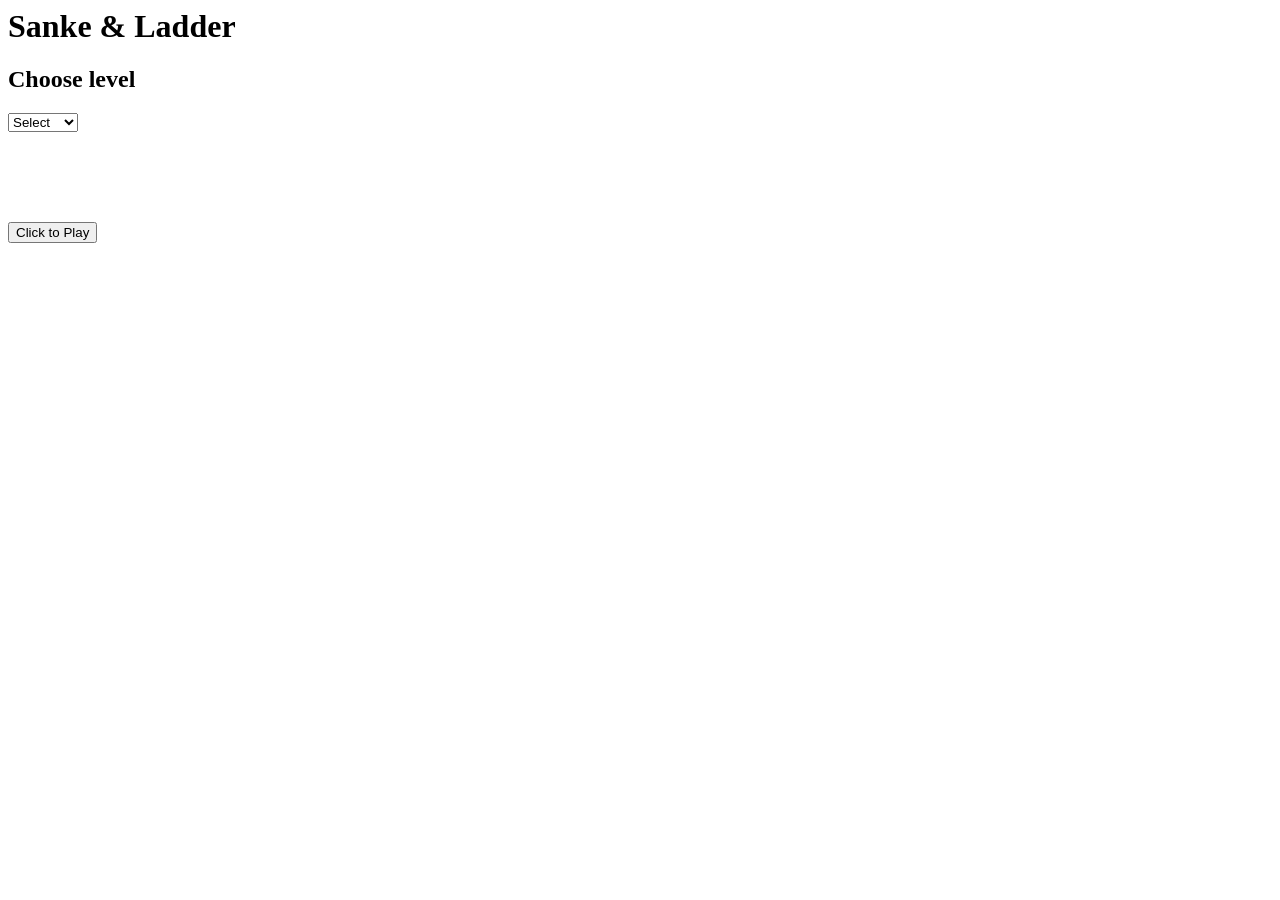
==== level.html @ d52edd1c "Initial commit" ====
<html>
    <head>
        <title>GAME</title>
    </head>
    <body>
        <h1>Sanke & Ladder</h1>
        <h2>Choose level</h2>

        <select id="level">
            <option value="none">Select</option>
            <option value="easy">Easy</option>
            <option value="medium">Medium</option>
            <option value="hard">Hard</option>
        </select>

        <br><br><br><br><br><br>

        <button id="btn">Click to Play</button>

        <script src="level.js"></script>
    </body>
</html>
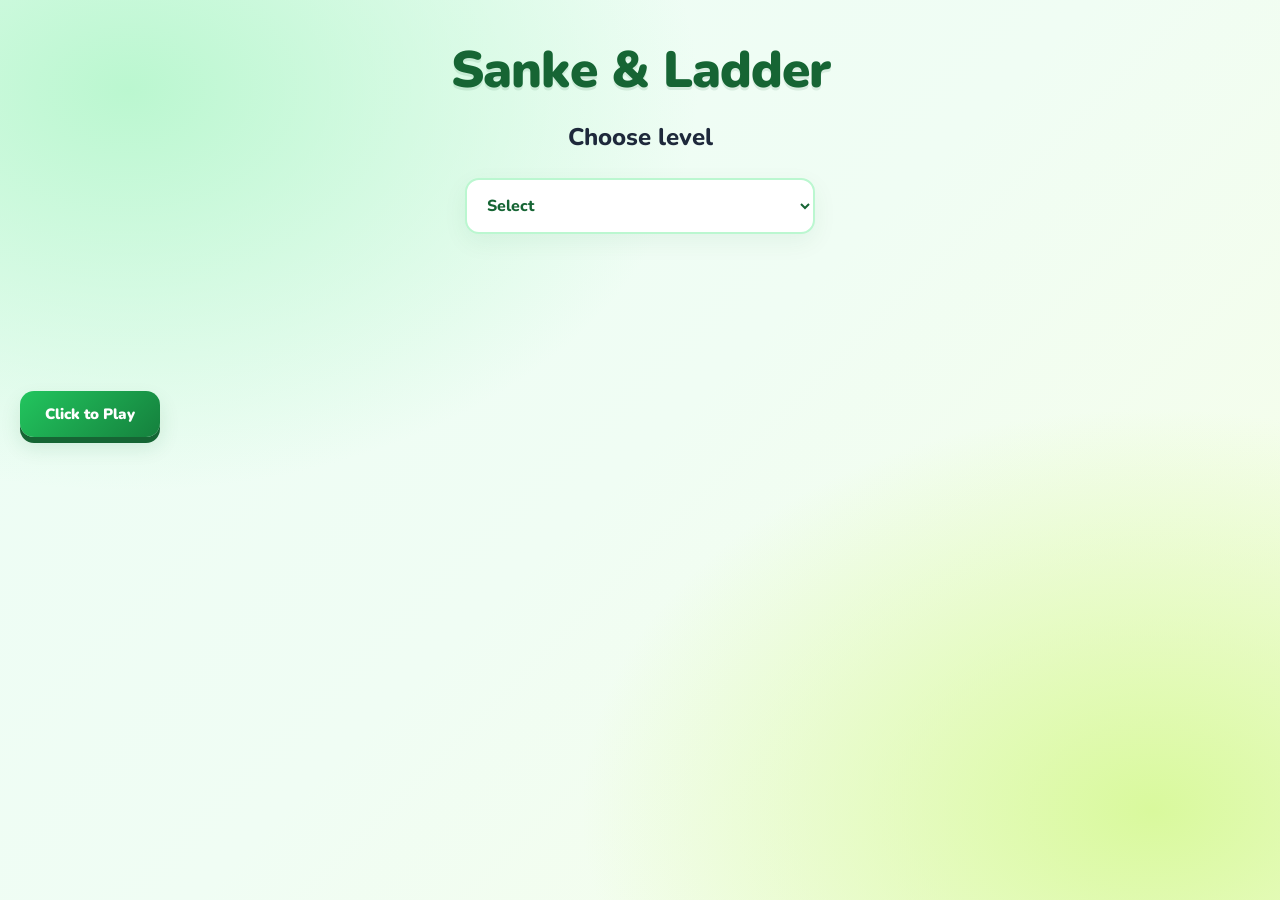
==== commit 82a5c064: "Added css styles" ====
--- a/level.html
+++ b/level.html
@@ -1,6 +1,9 @@
 <html>
     <head>
         <title>GAME</title>
+        <meta charset="UTF-8">
+        <meta name="viewport" content="width=device-width, initial-scale=1.0">
+        <link rel="stylesheet" href="style.css">
     </head>
     <body>
         <h1>Sanke & Ladder</h1>
--- a/style.css
+++ b/style.css
@@ -0,0 +1,410 @@
+
+/* =========================================
+   SNAKE & LADDER — PREMIUM GAME UI
+   ========================================= */
+
+@import url('https://fonts.googleapis.com/css2?family=Nunito:wght@400;500;600;700;800;900&display=swap');
+
+:root {
+    --green: #16a34a;
+    --green-dark: #14532d;
+    --lime: #a3e635;
+    --purple: #7c3aed;
+    --yellow: #facc15;
+    --dark: #14251b;
+    --text: #1e293b;
+    --white: #ffffff;
+}
+
+* {
+    box-sizing: border-box;
+    margin: 0;
+    padding: 0;
+}
+
+body {
+    min-height: 100vh;
+    padding: 35px 20px;
+    font-family: 'Nunito', sans-serif;
+    color: var(--text);
+    background:
+        radial-gradient(ellipse at 10% 10%, #bbf7d0 0, transparent 35%),
+        radial-gradient(ellipse at 90% 90%, #d9f99d 0, transparent 35%),
+        linear-gradient(135deg, #ecfdf5, #f0fdf4 50%, #f7fee7);
+}
+
+/* Headings */
+
+h1 {
+    color: #166534;
+    font-size: clamp(2rem, 5vw, 3.2rem);
+    font-weight: 900;
+    letter-spacing: -1px;
+    text-align: center;
+    margin-bottom: 16px;
+    text-shadow: 0 3px 0 rgba(22, 101, 52, 0.10);
+}
+
+h2 {
+    text-align: center;
+    font-size: 1.5rem;
+    font-weight: 800;
+    margin: 15px 0 24px;
+}
+
+h3, h4 {
+    font-weight: 800;
+    margin: 15px 0 8px;
+}
+
+/* Inputs */
+
+input,
+select {
+    font: inherit;
+}
+
+input {
+    width: 100%;
+    max-width: 400px;
+    display: block;
+    padding: 14px 16px;
+    margin: 8px 0 18px;
+    border: 2px solid #dcfce7;
+    border-radius: 14px;
+    background: rgba(255, 255, 255, 0.95);
+    color: var(--text);
+    outline: none;
+    transition: 0.25s ease;
+}
+
+input:focus {
+    border-color: var(--green);
+    box-shadow: 0 0 0 5px rgba(22, 163, 74, 0.12);
+}
+
+/* All buttons */
+
+button {
+    padding: 13px 25px;
+    border: none;
+    border-radius: 14px;
+    color: white;
+    background: linear-gradient(135deg, #22c55e, #15803d);
+    font-family: inherit;
+    font-size: 15px;
+    font-weight: 900;
+    cursor: pointer;
+    box-shadow: 0 6px 0 #166534, 0 10px 20px #16653420;
+    transition: transform 0.18s, box-shadow 0.18s;
+}
+
+button:hover {
+    transform: translateY(-3px);
+    box-shadow: 0 9px 0 #166534, 0 15px 25px #16653425;
+}
+
+button:active {
+    transform: translateY(3px);
+    box-shadow: 0 2px 0 #166534;
+}
+
+button:focus-visible {
+    outline: 3px solid #86efac;
+    outline-offset: 4px;
+}
+
+/* Login and signup pages */
+
+body:has(#login),
+body:has(#signup) {
+    display: flex;
+    flex-direction: column;
+    align-items: center;
+    justify-content: center;
+    padding: 35px 20px;
+}
+
+body:has(#login) h1,
+body:has(#signup) h1 {
+    background: linear-gradient(135deg, #15803d, #65a30d);
+    background-clip: text;
+    -webkit-background-clip: text;
+    -webkit-text-fill-color: transparent;
+}
+
+body:has(#login) h2,
+body:has(#signup) h2 {
+    color: #4b6353;
+}
+
+body:has(#login) h3 {
+    color: #64748b;
+    font-size: 1rem;
+    margin: 0 0 20px;
+}
+
+body:has(#login) h4,
+body:has(#signup) h4 {
+    width: 100%;
+    max-width: 400px;
+    font-size: 0.95rem;
+    color: #334155;
+}
+
+body:has(#login) input,
+body:has(#signup) input {
+    max-width: 400px;
+}
+
+body:has(#login) p {
+    margin-top: 25px;
+    margin-bottom: 8px;
+}
+
+/* Level selection */
+
+#level {
+    display: block;
+    width: min(350px, 100%);
+    padding: 14px 16px;
+    margin: 25px auto;
+    border: 2px solid #bbf7d0;
+    border-radius: 14px;
+    background: white;
+    color: #166534;
+    font-weight: 800;
+    cursor: pointer;
+    outline: none;
+    box-shadow: 0 8px 24px #16653410;
+}
+
+#level:focus {
+    border-color: var(--green);
+}
+
+/* Game board layout */
+
+body:has(#table) {
+    display: flex;
+    flex-direction: column;
+    align-items: center;
+    gap: 16px;
+    padding: 24px 12px 45px;
+}
+
+body:has(#table) h1 {
+    margin: 5px 0;
+}
+
+/* Board container */
+
+#table {
+    width: min(94vw, 720px);
+    aspect-ratio: 1 / 1;
+    table-layout: fixed;
+    border-collapse: separate;
+    border-spacing: 4px;
+    padding: 10px;
+    background: #14532d;
+    border: 5px solid #166534;
+    border-radius: 18px;
+    box-shadow:
+        0 10px 0 #064e3b,
+        0 22px 40px rgba(20, 83, 45, 0.22);
+    overflow: hidden;
+}
+
+/* Board squares */
+
+#table td {
+    width: 10%;
+    height: auto;
+    padding: 2px;
+    position: relative;
+    overflow: hidden;
+    text-align: center;
+    vertical-align: middle;
+    border-radius: 8px;
+    border: 1px solid rgba(255, 255, 255, 0.65);
+    background: linear-gradient(145deg, #ffffff, #dcfce7);
+    transition: transform 0.18s, filter 0.18s;
+}
+
+#table tr:nth-child(even) td:nth-child(odd),
+#table tr:nth-child(odd) td:nth-child(even) {
+    background: linear-gradient(145deg, #d9f99d, #bef264);
+}
+
+#table td:hover {
+    filter: brightness(1.08);
+    transform: scale(1.04);
+    z-index: 2;
+}
+
+/* Square numbers */
+
+#table td h5 {
+    position: absolute;
+    top: 3px;
+    left: 5px;
+    color: #365314;
+    font-size: clamp(8px, 1.5vw, 13px);
+    font-weight: 900;
+}
+
+/* Snake squares — JavaScript sets red inline */
+
+#table td[style*="red"] {
+    background: linear-gradient(145deg, #fca5a5, #ef4444) !important;
+    border-color: #fecaca;
+}
+
+/* Ladder squares — JavaScript sets green inline */
+
+#table td[style*="green"] {
+    background: linear-gradient(145deg, #86efac, #22c55e) !important;
+    border-color: #bbf7d0;
+}
+
+/* Player markers */
+
+#table td p {
+    display: flex;
+    align-items: center;
+    justify-content: center;
+    flex-wrap: wrap;
+    gap: 2px;
+    min-height: 22px;
+    margin: 8px 0 0;
+    color: #312e81;
+    font-size: clamp(8px, 1.5vw, 13px);
+    font-weight: 900;
+    overflow-wrap: anywhere;
+}
+
+/* Dice and game controls */
+
+#div {
+    display: flex;
+    flex-direction: column;
+    align-items: center;
+    justify-content: center;
+    gap: 12px;
+    min-width: 180px;
+    padding: 18px 30px;
+    background: rgba(255, 255, 255, 0.85);
+    border: 1px solid white;
+    border-radius: 20px;
+    box-shadow: 0 12px 35px rgba(22, 101, 52, 0.10);
+    backdrop-filter: blur(12px);
+}
+
+#number {
+    display: flex;
+    justify-content: center;
+    align-items: center;
+    min-width: 75px;
+    min-height: 75px;
+    padding: 8px;
+    margin: 0;
+    border: 3px solid #bbf7d0;
+    border-radius: 18px;
+    background: linear-gradient(145deg, #ffffff, #ecfccb);
+    color: #166534;
+    font-size: 2.5rem;
+    font-weight: 900;
+    box-shadow: inset 0 -4px 0 #d9f99d;
+}
+
+#div button {
+    min-width: 130px;
+    background: linear-gradient(135deg, #7c3aed, #5b21b6);
+    box-shadow: 0 6px 0 #4c1d95, 0 10px 20px #5b21b625;
+}
+
+#div button:hover {
+    box-shadow: 0 9px 0 #4c1d95, 0 14px 25px #5b21b630;
+}
+
+/* Current player and game status */
+
+#status {
+    min-width: 180px;
+    padding: 12px 22px;
+    margin: 0;
+    border: 1px solid #bbf7d0;
+    border-radius: 14px;
+    background: white;
+    color: #166534;
+    text-align: center;
+    font-size: 1.1rem;
+    font-weight: 900;
+    box-shadow: 0 8px 22px #16653410;
+}
+
+/* Logout */
+
+#logout {
+    background: linear-gradient(135deg, #f97316, #ea580c);
+    box-shadow: 0 5px 0 #9a3412, 0 10px 20px #9a341220;
+}
+
+#logout:hover {
+    box-shadow: 0 8px 0 #9a3412, 0 14px 25px #9a341225;
+}
+
+/* Mobile support */
+
+@media (max-width: 600px) {
+    body {
+        padding: 22px 12px;
+    }
+
+    body:has(#table) {
+        padding: 16px 5px 30px;
+    }
+
+    #table {
+        width: 98vw;
+        border-spacing: 2px;
+        padding: 5px;
+        border-width: 3px;
+        border-radius: 12px;
+    }
+
+    #table td {
+        border-radius: 4px;
+        padding: 1px;
+    }
+
+    #table td h5 {
+        top: 1px;
+        left: 2px;
+    }
+
+    #table td p {
+        min-height: 15px;
+        margin-top: 7px;
+    }
+
+    #div {
+        padding: 14px 22px;
+    }
+
+    #number {
+        min-width: 60px;
+        min-height: 60px;
+        font-size: 2rem;
+    }
+}
+
+/* Accessibility */
+
+@media (prefers-reduced-motion: reduce) {
+    *,
+    *::before,
+    *::after {
+        transition: none !important;
+    }
+}
